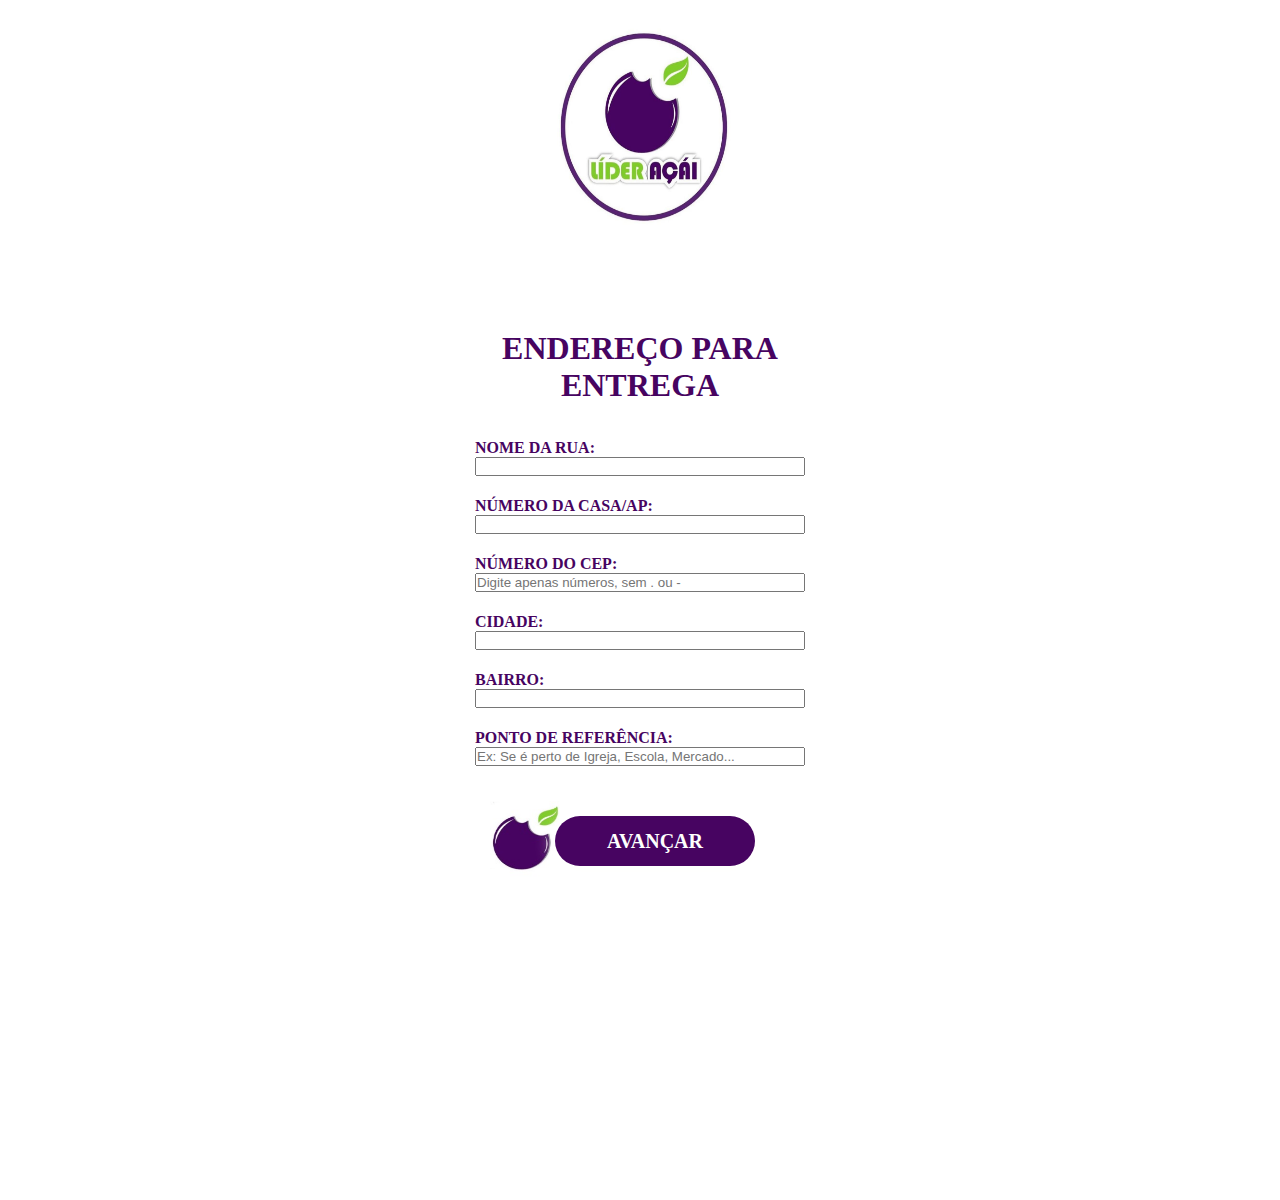
==== aENDERECO/pagina-Endereco.html @ dec4db2e "XZCXCZ" ====
<!DOCTYPE html>
<html lang="en">

<head>
    <meta charset="UTF-8">
    <meta name="viewport" content="width=device-width, initial-scale=1.0">
    <link rel="stylesheet" href="style-Endereco.css">
    <script src="script-Endereco.js" defer></script>
    <title>LIDER AÇAÍ</title>
</head>

<body>
    <main>
        <img src="../img-Index/LOGOLIDERACAI.jpeg" alt="" class="LOGO">
        <section class="Acompanhamentos">
            <div class="CaixasAcompanhamentos">
                <form id="myForm" action="" method="post">
                    <h1 class="tituloeNDEREÇO">ENDEREÇO PARA ENTREGA</h1>
                    <div class="endereco">

                        <label for="nomeRua">NOME DA RUA: </label>
                        <input type="text" name="nomeRua" id="nomeRua">
                        <br><br>
                        <label for="numeroCasa">NÚMERO DA CASA/AP: </label>
                        <input type="text" name="numeroCasa" id="numeroCasa">
                        <br><br>
                        <label for="cep">NÚMERO DO CEP: </label>
                        <input type="number" name="cep" id="cep" placeholder="Digite apenas números, sem . ou -">
                        <br><br>
                        <label for="cidade">CIDADE: </label>
                        <input type="text" name="cidade" id="cidade">
                        <br><br>
                        <label for="bairro">BAIRRO: </label>
                        <input type="text" name="bairro" id="bairro">
                        <br><br>
                        <label for="referencia">PONTO DE REFERÊNCIA: </label>
                        <input type="text" name="referencia" id="referencia"
                            placeholder="Ex: Se é perto de Igreja, Escola, Mercado...">

                    </div>
                    <div class="botano"><img src="../img-Index/BOTAO2.jpg" alt="" srcset="" class="img-button">
                        <button type="button" class="acompanhamento" onclick="FormEnd()">
                            AVANÇAR
                        </button>
                    </div>
                </form>
            </div>
        </section>
    </main>
</body>

</html>
---- aENDERECO/style-Endereco.css ----
* {
    margin: 0px;
    padding: 0px;
    box-sizing: border-box;
}

body {
    background-color: #ffffff;
    height: 1200px;
    color: rgba(71, 4, 97);
    font-weight: bolder;
    font-family: 'Times New Roman', Times, serif;
    font-size: 16px;
}

.CaixasAcompanhamentos {
    margin: auto;
    display: flex;
    flex-direction: column;
    max-width: 500px;
    width: 430px;

}

.estruturaCheckBox {
    display: flex;
    flex-direction: column;
    gap: 20px;
}

label {
    margin-top: -15px;
}


.tituloeNDEREÇO {
    margin-top: 50px;
    text-align: center;
    color: rgba(71, 4, 97);
    font-family: Cambria, Cochin, Georgia, Times, 'Times New Roman', serif;
}

/*Botão*/
.acompanhamento {
    background-color: rgba(71, 4, 97);
    height: 50px;
    width: 200px;
    border-radius: 100px;
    box-shadow: 1px 2px 20px;
    border: rgba(71, 4, 97);
    cursor: pointer;
    font-family: Cambria, Cochin, Georgia, Times, 'Times New Roman', serif;
    font-size: 20px;
    color: rgb(254, 255, 253);
    transition: .5s;
    font-weight: bolder;
}

.acompanhamento:hover {
    color: rgb(128, 205, 42);
}

.img-button {
    width: 80px;
    height: 80px;
    margin: -15px;
}

.botano{
display: flex;
flex-direction: row;
margin: 0px 0px 0px 80px;
}


.LOGO {
    margin-bottom: 30px;
    width: 250px;
    height: 250px;
    display: flex;
    justify-content: center;
    align-items: center;
    position: relative;
    animation: flutuar 2s ease-in-out infinite alternate;

}

@keyframes flutuar {
    0% {
        top: 0px;
    }

    100% {
        top: 30px;
    }
}


main {
    align-items: center;
    display: flex;
    flex-direction: column;
}

.endereco {
    display: flex;
    flex-direction: column;
    margin: 50px;
}

.labelPag {
    margin: auto;
}
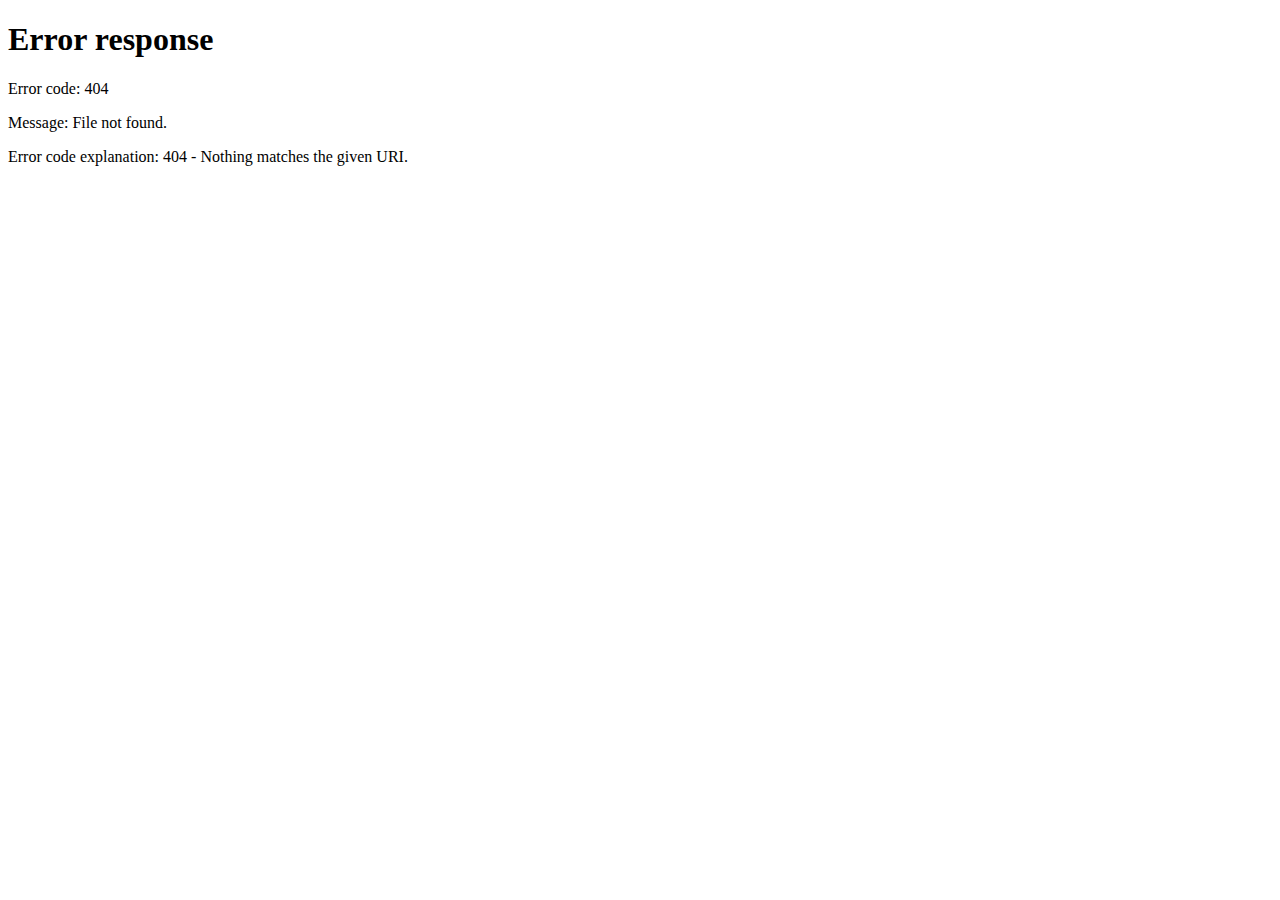
==== commit e1c4a859: "ee" ====
--- a/aENDERECO/pagina-Endereco.html
+++ b/aENDERECO/pagina-Endereco.html
@@ -14,7 +14,19 @@
         <img src="../img-Index/LOGOLIDERACAI.jpeg" alt="" class="LOGO">
         <section class="Acompanhamentos">
             <div class="CaixasAcompanhamentos">
-                <form id="myForm" action="" method="post">
+                <div class="retirada">
+                    <label for="">RETIRADA NO LOCAL?</label>
+                    <div><input type="radio" name="entrega" id="retirarsim" value="SIM">
+                        <label for="">SIM</label>
+                    </div>
+
+                    <div><input type="radio" name="entrega" id="retirarnao" value="NÃO">
+                        <label for="">NÃO</label>
+                    </div>
+
+                </div>
+
+                <form id="myForm" action="" method="post" style="display: none;">
                     <h1 class="tituloeNDEREÇO">ENDEREÇO PARA ENTREGA</h1>
                     <div class="endereco">
 
--- a/aENDERECO/style-Endereco.css
+++ b/aENDERECO/style-Endereco.css
@@ -110,4 +110,13 @@
 
 .labelPag {
     margin: auto;
+}
+
+.retirada{
+    margin: auto;
+    display: flex;
+    flex-direction: column;
+    margin-top: 50px;
+    height: 100px;
+    gap: 35px;
 }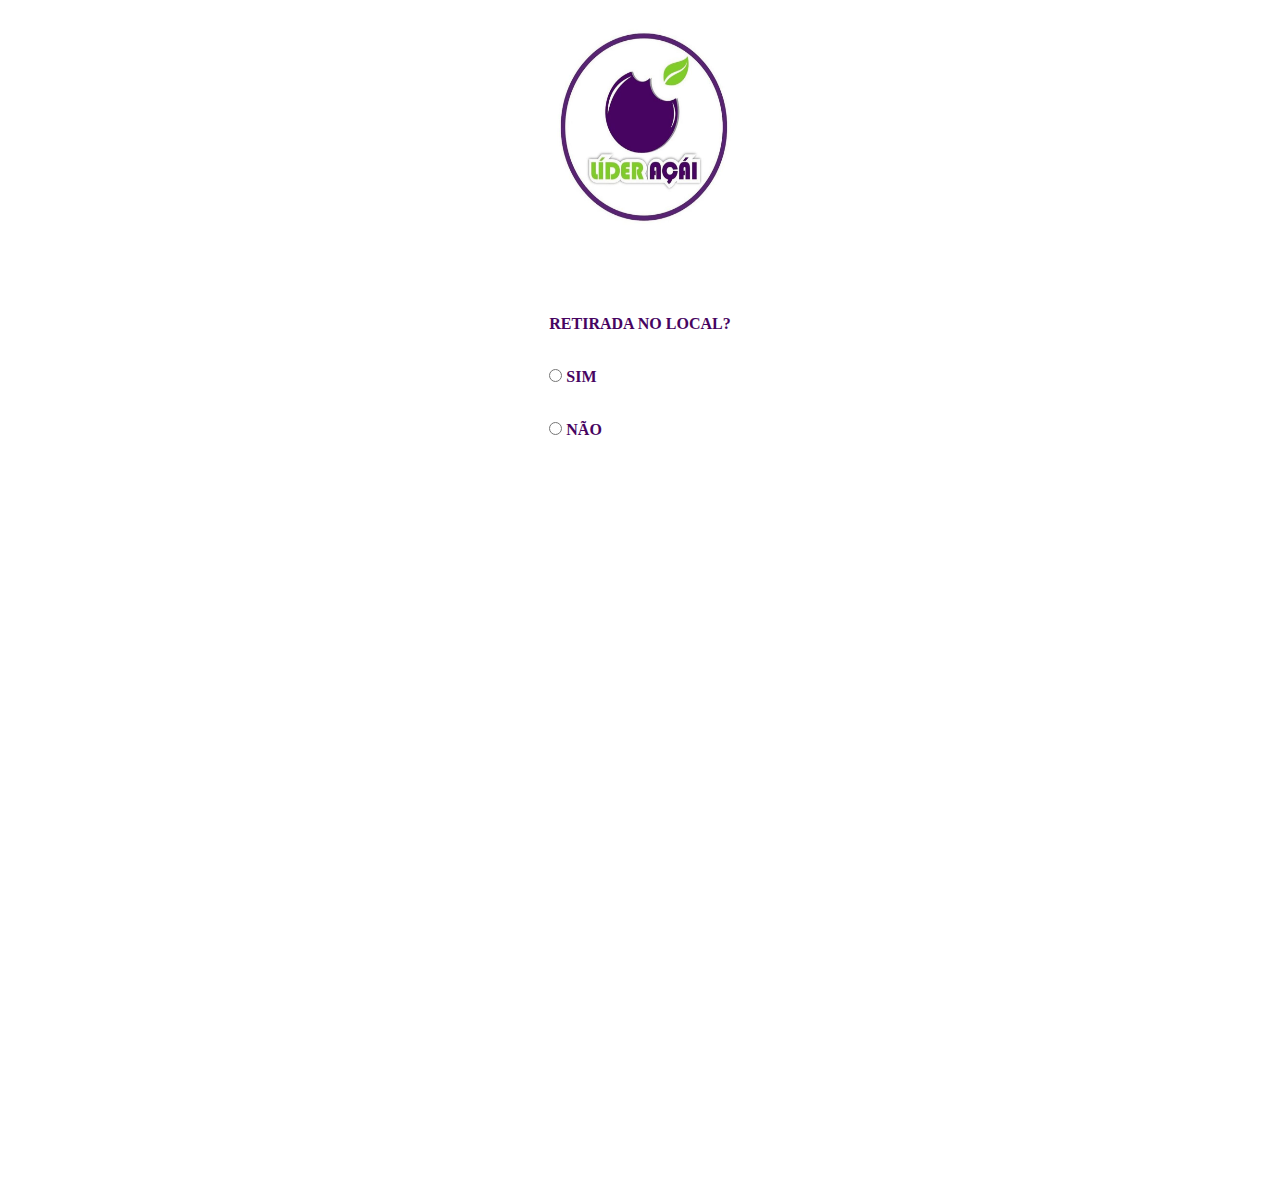
==== commit 49a77671: "d" ====
--- a/aENDERECO/pagina-Endereco.html
+++ b/aENDERECO/pagina-Endereco.html
@@ -24,6 +24,14 @@
                         <label for="">NÃO</label>
                     </div>
 
+                </div>
+
+                <br><br><br>
+                <div class="botano" style="display: none;">
+                    <img src="../img-Index/BOTAO2.jpg" alt="" srcset="" class="img-button">
+                    <button type="button" class="acompanhamento">
+                        AVANÇAR
+                    </button>
                 </div>
 
                 <form id="myForm" action="" method="post" style="display: none;">
